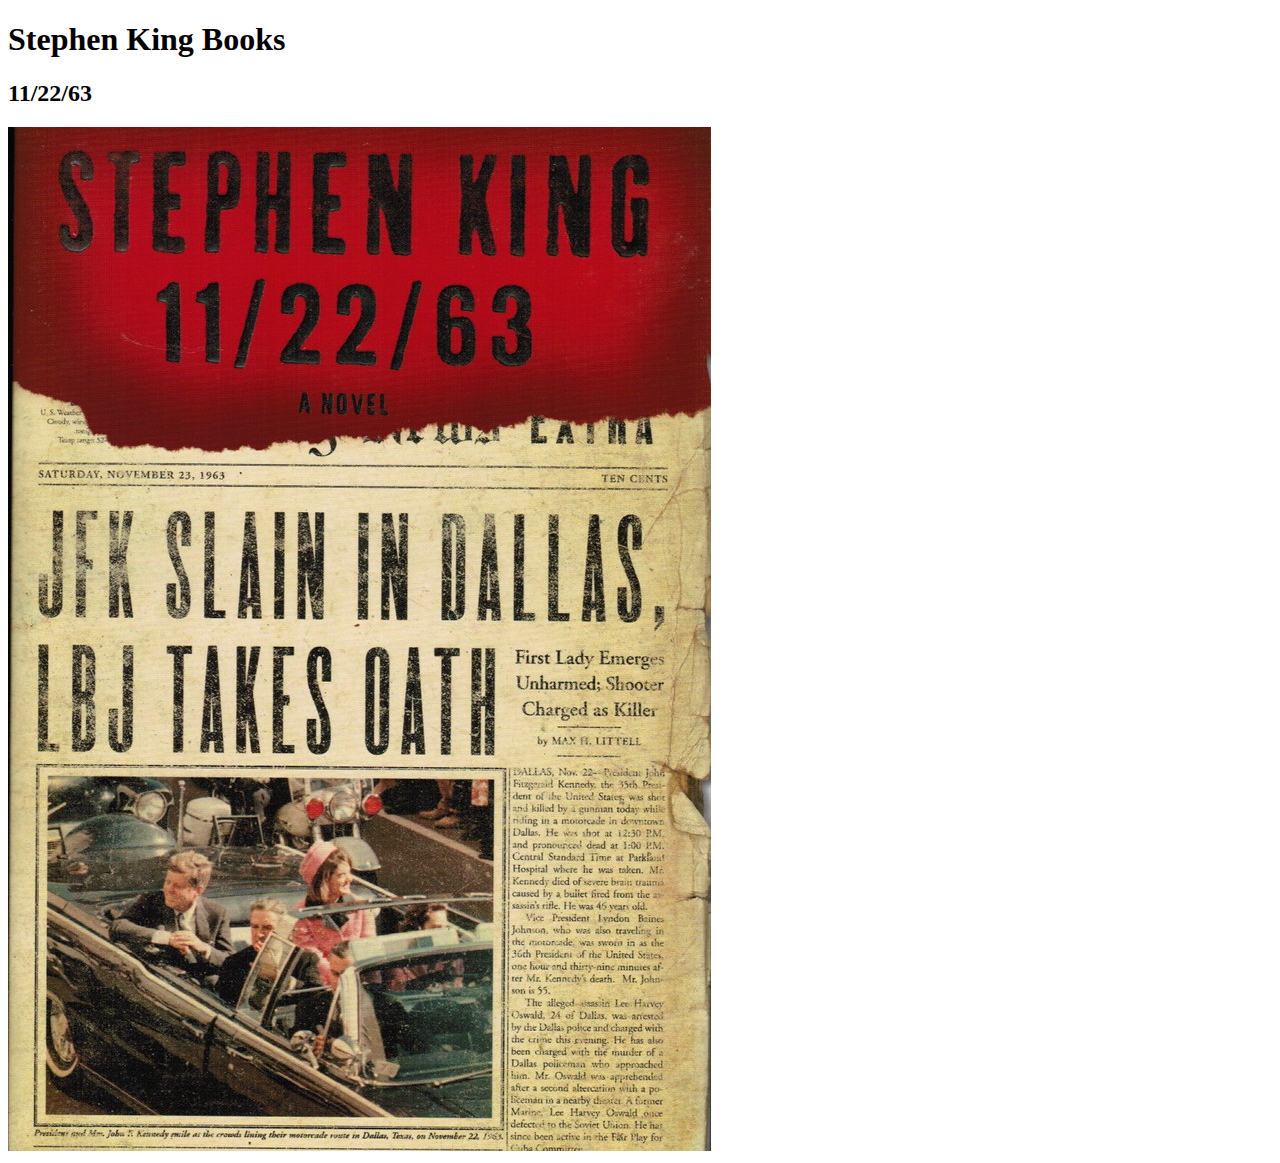
==== 11-22-63.html @ 8db3d636 "10/15" ====
<!DOCTYPE html>
<html>
  <head>
    <meta charset="utf-8">
    <meta name="viewport" content="width=device-width">
    <title>O'Brien, Caroline | Demo 01-04</title>
    <link href="style.css" rel="stylesheet" type="text/css" />
  </head>
  <body>
    <h1>Stephen King Books</h1>
    <h2>11/22/63</h2>
    <img src= "11-22-63-book-cover.jpg" alt="Book cover of Stephen King's Book 11/22/63. It shows John F. Kennedy in a car, with the headline, JFK slain in Dallas, LBJ takes oath. />"
    
  </body>
</html>
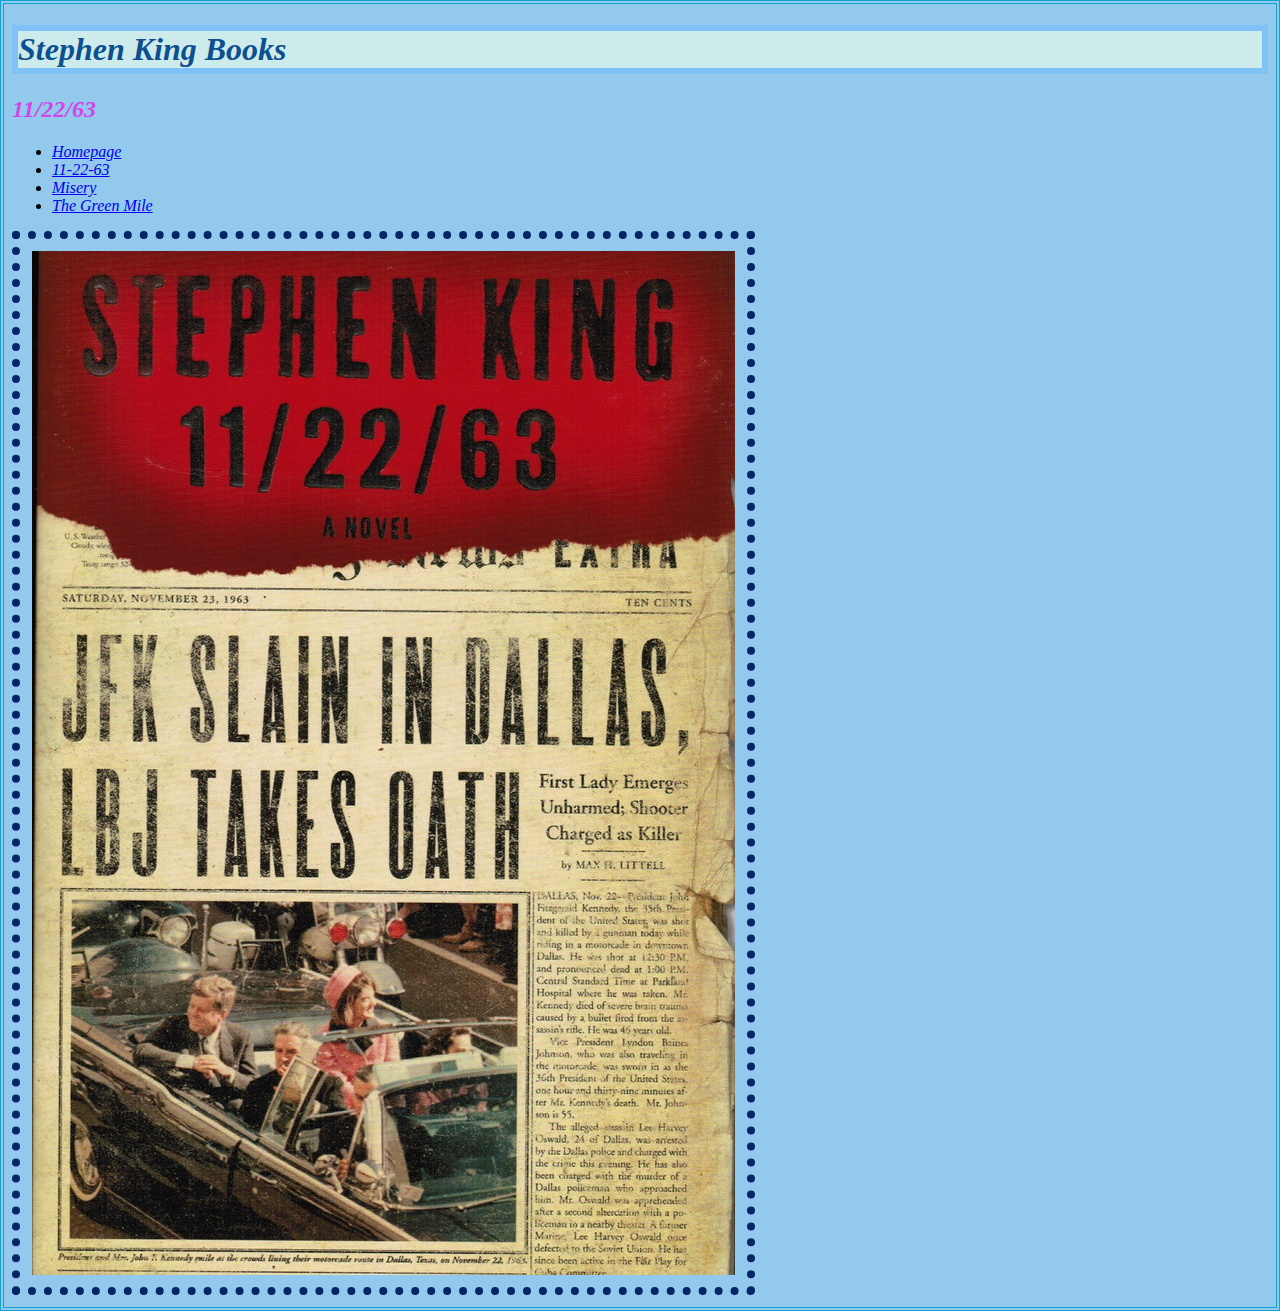
==== commit 2c4915e8: "Done" ====
--- a/11-22-63.html
+++ b/11-22-63.html
@@ -9,7 +9,17 @@
   <body>
     <h1>Stephen King Books</h1>
     <h2>11/22/63</h2>
-    <img src= "11-22-63-book-cover.jpg" alt="Book cover of Stephen King's Book 11/22/63. It shows John F. Kennedy in a car, with the headline, JFK slain in Dallas, LBJ takes oath. />"
+
+<nav>
+  <ul> 
+      <li><a href= "index.html">Homepage</a></li>
+      <li><a href= "11-22-63.html">11-22-63</a></li>
+      <li><a href= "misery.html">Misery</a></li>
+      <li><a href= "the-green-mile.html">The Green Mile</a></li>
+  </ul> 
+</nav> 
+
+    <img src= "11-22-63-book-cover.jpg" alt="Book cover of Stephen King's Book 11/22/63. It shows John F. Kennedy in a car, with the headline, JFK slain in Dallas, LBJ takes oath." />
     
   </body>
 </html>--- a/style.css
+++ b/style.css
@@ -0,0 +1,18 @@
+html {
+  background-color: rgb(147, 201, 236);
+  border: 4px double rgb(13, 162, 207);
+  font-style: italic;
+}
+h1 {
+  color: rgb(13, 80, 143);
+  background-color: rgb(206, 235, 236);
+  border: 6px solid rgb(128, 194, 248)
+}
+h2 {
+  color: rgb(209, 70, 236);
+  font-variant: small-caps
+ }
+ img {
+   border: 8px dotted rgb(6, 37, 104);
+   padding: 12px
+ }